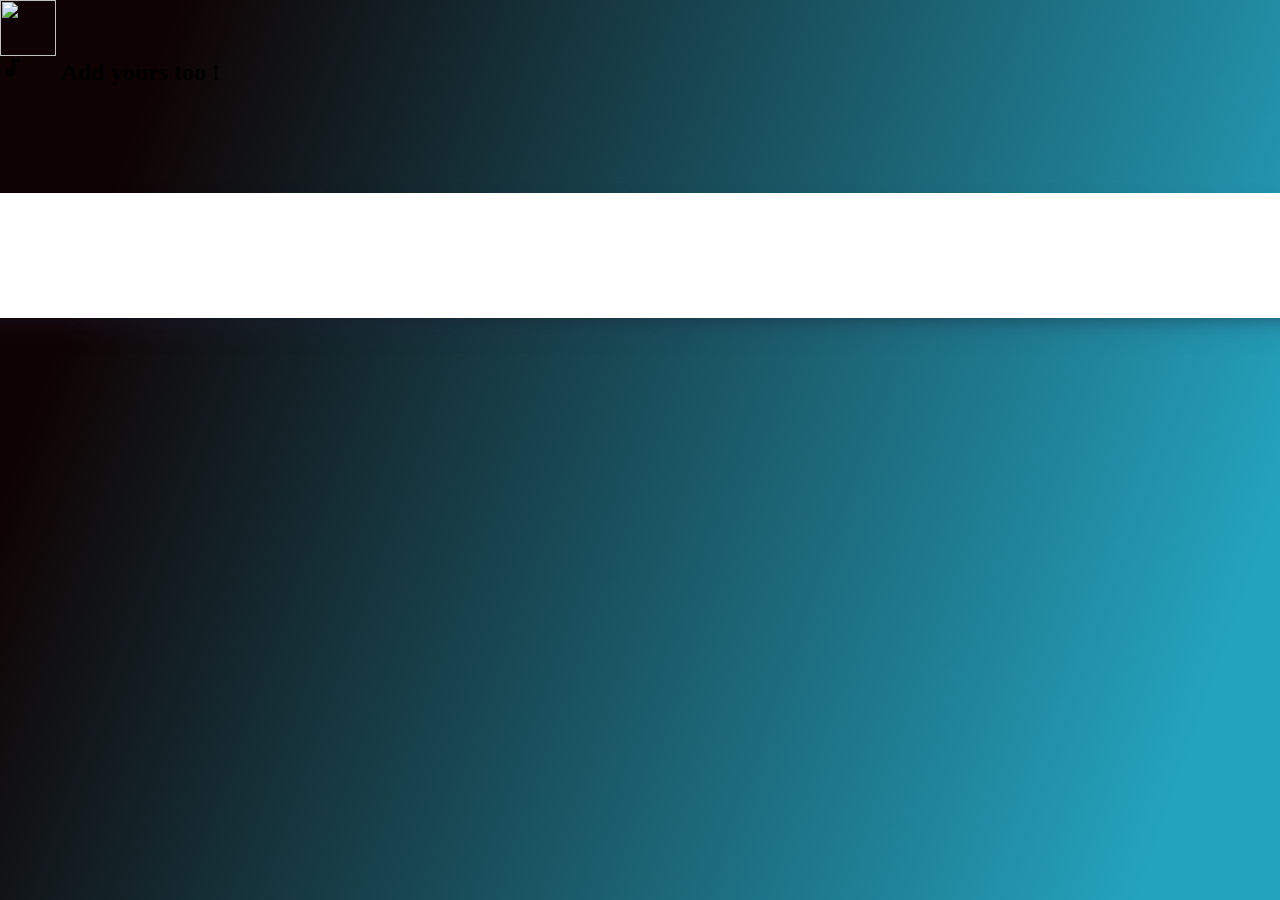
==== templates/form.html @ a478089b "app working" ====
<html lang="en">

<head>
  <meta charset="UTF-8" />
  <meta http-equiv="X-UA-Compatible" content="IE=edge" />
  <meta name="viewport" content="width=device-width, initial-scale=1.0" />

  <link href="https://fonts.googleapis.com/icon?family=Material+Icons" rel="stylesheet" />

  <link href="static/css/bootstrap.min.css" rel="stylesheet">
  <link href="static/css/main.css" rel="stylesheet">

  <style>
    * {
      margin: 0;
      padding: 0;
    }

    body {
      background-image: linear-gradient(109.6deg, rgba(15, 2, 2, 1) 11.2%, rgba(36, 163, 190, 1) 91.1%);
      display: flex;
      flex-direction: column;
      align-items: center;
    }

    /* Feed */
    .feed {
      flex: 0.6;
      margin: 0 20px;
    }

    .feed__inputContainer {
      background-color: white;
      padding: 10px;
      padding-bottom: 20px;
      border-radius: 10px;
      margin-bottom: 20px;
    }

    .feed__input {
      border: 1px solid lightgray;
      border-radius: 30px;
      display: flex;
      padding: 10px;
      color: gray;
      padding-left: 15px;
    }

    .feed__input>form {
      display: flex;
      width: 100%;
    }

    .feed__input>form>input {
      border: none;
      flex: 1;
      margin-left: 10px;
      outline-width: 0;
      font-weight: 600;
    }

    .feed__input>form>button {
      display: none;
    }

    .feed__inputOptions {
      display: flex;
      justify-content: space-evenly;
    }

    .inputOption {
      display: flex;
      align-items: center;
      margin-top: 15px;
      color: gray;
      padding: 10px;
      cursor: pointer;
    }

    .btn {
      border-radius: 40px;
      padding: 8px 22px;
      outline: none;
    }

    .inputOption:hover {
      background-color: whitesmoke;
      border-radius: 10px;
    }

    .inputOption>h4 {
      margin-left: 5px;
    }

    /* Post */
    .post {
      background-color: white;
      padding: 20px;
      margin-bottom: 10px;
      border-radius: 10px;
      box-shadow: rgba(50, 50, 93, 0.25) 0px 13px 27px -5px, rgba(0, 0, 0, 0.3) 0px 8px 16px -8px;
    }

    .post__header {
      display: flex;
      margin-bottom: 10px;
    }

    .post__info {
      margin-left: 10px;
    }

    .post__info>p {
      font-size: 12px;
      color: gray;
    }

    .post__info>h2 {
      font-size: 15px;
    }

    .article-details h3,
    h4,
    h5,
    h6 {
      font-weight: 450;
    }
  </style>
</head>

<body>

  <nav class="navbar navbar-white navbar-white-inner navbar-fixed-top" style="width:100%">
    <div class="container">
      <div class="row">
        <div class="col-sm-4 pull-left">
          <a class="custom_head animated fadein" href="#"><img src="static/img/logo.png" width="56" alt=""
              title="" /></a>
        </div>
        <h2>
          <span class="material-icons" style="margin-right: 2rem;">
            audiotrack
          </span> Add yours too !</h2>
      </div>
    </div>
  </nav>
  <br><br>

  <!-- Main Body Starts -->

  <div class="body__main">

    <!-- Sidebar Starts -->

    <a href='/'>
      <button type='submit' class="btn btn-success">View All ---->></button>
    </a>

    <br><br><br>
    <!-- Post Starts -->

    <div class="post">

      <form action="/add" method="POST" enctype="multipart/form-data" onsubmit=return false>

        <div class="post__body" style="width:100rem;">


          <h4>Enter url</h4>
          <textarea rows="2" cols="10" class="form-control mb-3 mt-2" name="url" placeholder="Enter Urls"
            type="text" id="names"></textarea>




        </div>
        <div>

          <a href='/'>
            <button type='submit' class="btn btn-success" style="margin-left: 90rem;">Done</button>
          </a>
        </div>
      </form>
    </div>
  </div>
  <!-- Post Ends -->
  <br><br><br>
  <!-- Widgets Ends -->
  </div>
  <!-- Main Body Ends -->
</body>

</html>
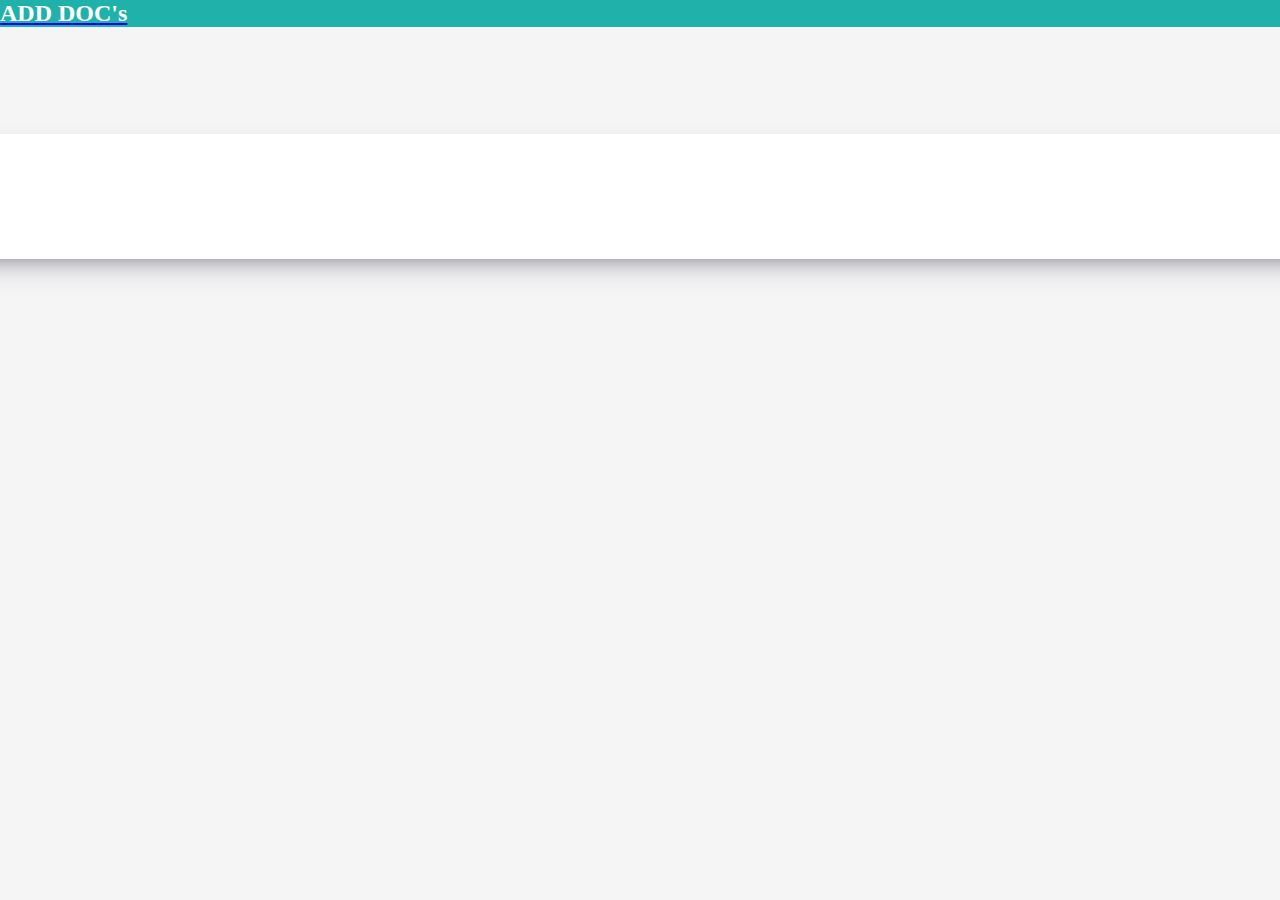
==== commit 7732f30e: "working" ====
--- a/templates/form.html
+++ b/templates/form.html
@@ -17,10 +17,11 @@
     }
 
     body {
-      background-image: linear-gradient(109.6deg, rgba(15, 2, 2, 1) 11.2%, rgba(36, 163, 190, 1) 91.1%);
+      /* background-image: linear-gradient(109.6deg, rgba(15, 2, 2, 1) 11.2%, rgba(36, 163, 190, 1) 91.1%); */
       display: flex;
       flex-direction: column;
       align-items: center;
+      background-color: whitesmoke;
     }
 
     /* Feed */
@@ -130,17 +131,17 @@
 
 <body>
 
-  <nav class="navbar navbar-white navbar-white-inner navbar-fixed-top" style="width:100%">
+  <nav class="navbar navbar-white navbar-white-inner navbar-fixed-top" style="width:100%;background-color: lightseagreen">
     <div class="container">
       <div class="row">
         <div class="col-sm-4 pull-left">
-          <a class="custom_head animated fadein" href="#"><img src="static/img/logo.png" width="56" alt=""
-              title="" /></a>
+          <a class="custom_head animated fadein" href="#">
+            <!-- <img src="static/img/logo.png" width="56" alt=""
+              title="" /></a> -->
         </div>
-        <h2>
-          <span class="material-icons" style="margin-right: 2rem;">
-            audiotrack
-          </span> Add yours too !</h2>
+        <h2 style="color: white">
+ 
+           ADD DOC's</h2>
       </div>
     </div>
   </nav>
@@ -153,7 +154,7 @@
     <!-- Sidebar Starts -->
 
     <a href='/'>
-      <button type='submit' class="btn btn-success">View All ---->></button>
+      <button class="btn btn-outline-success my-2 my-sm-0" id="search-btn" style="margin-left: 100rem; background-color: lightseagreen; color:white;">My Archive</button>
     </a>
 
     <br><br><br>
@@ -166,7 +167,7 @@
         <div class="post__body" style="width:100rem;">
 
 
-          <h4>Enter url</h4>
+          <h4>Enter url / url's</h4>
           <textarea rows="2" cols="10" class="form-control mb-3 mt-2" name="url" placeholder="Enter Urls"
             type="text" id="names"></textarea>
 
@@ -177,7 +178,7 @@
         <div>
 
           <a href='/'>
-            <button type='submit' class="btn btn-success" style="margin-left: 90rem;">Done</button>
+            <button class="btn btn-outline-success my-2 my-sm-0" id="search-btn" style="margin-left: 100rem; background-color: lightseagreen; color: white;">Done</button>
           </a>
         </div>
       </form>
